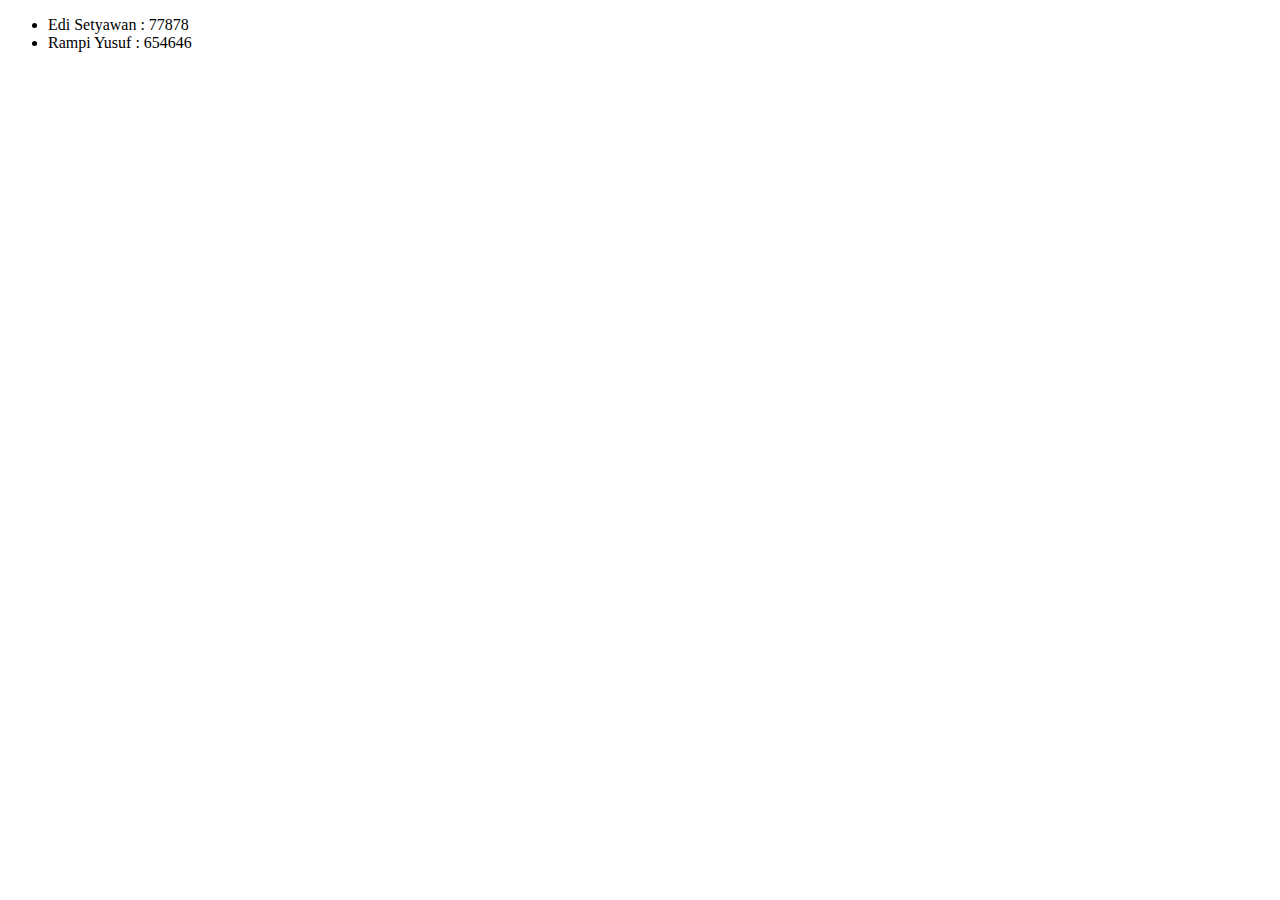
==== dosen.html @ 47d1aa42 "menambahkan file dosen.html" ====
<!DOCTYPE html>
<html lang="en">
<head>
    <meta charset="UTF-8">
    <meta http-equiv="X-UA-Compatible" content="IE=edge">
    <meta name="viewport" content="width=device-width, initial-scale=1.0">
    <title>Coba GIT</title>
</head>
<body>
    <ul>
        <li>Edi Setyawan : 77878</li>
        <li>Rampi Yusuf : 654646</li>
    </ul>
</body>
</html>
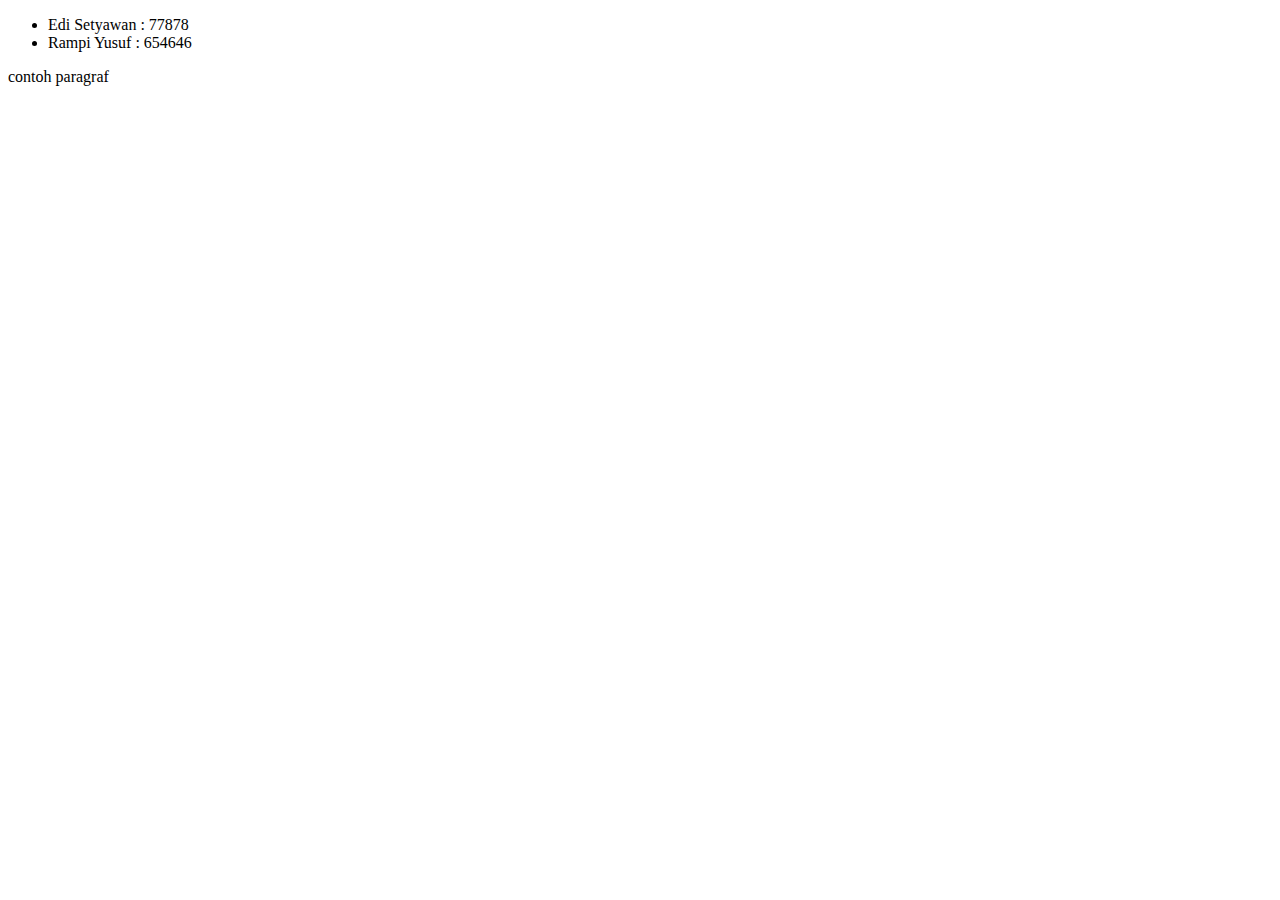
==== commit d1651b42: "menambahkan paragraf pada file staff.html" ====
--- a/dosen.html
+++ b/dosen.html
@@ -1,15 +1,19 @@
 <!DOCTYPE html>
 <html lang="en">
+
 <head>
     <meta charset="UTF-8">
     <meta http-equiv="X-UA-Compatible" content="IE=edge">
     <meta name="viewport" content="width=device-width, initial-scale=1.0">
     <title>Coba GIT</title>
 </head>
+
 <body>
     <ul>
         <li>Edi Setyawan : 77878</li>
         <li>Rampi Yusuf : 654646</li>
     </ul>
+    <p>contoh paragraf</p>
 </body>
+
 </html>